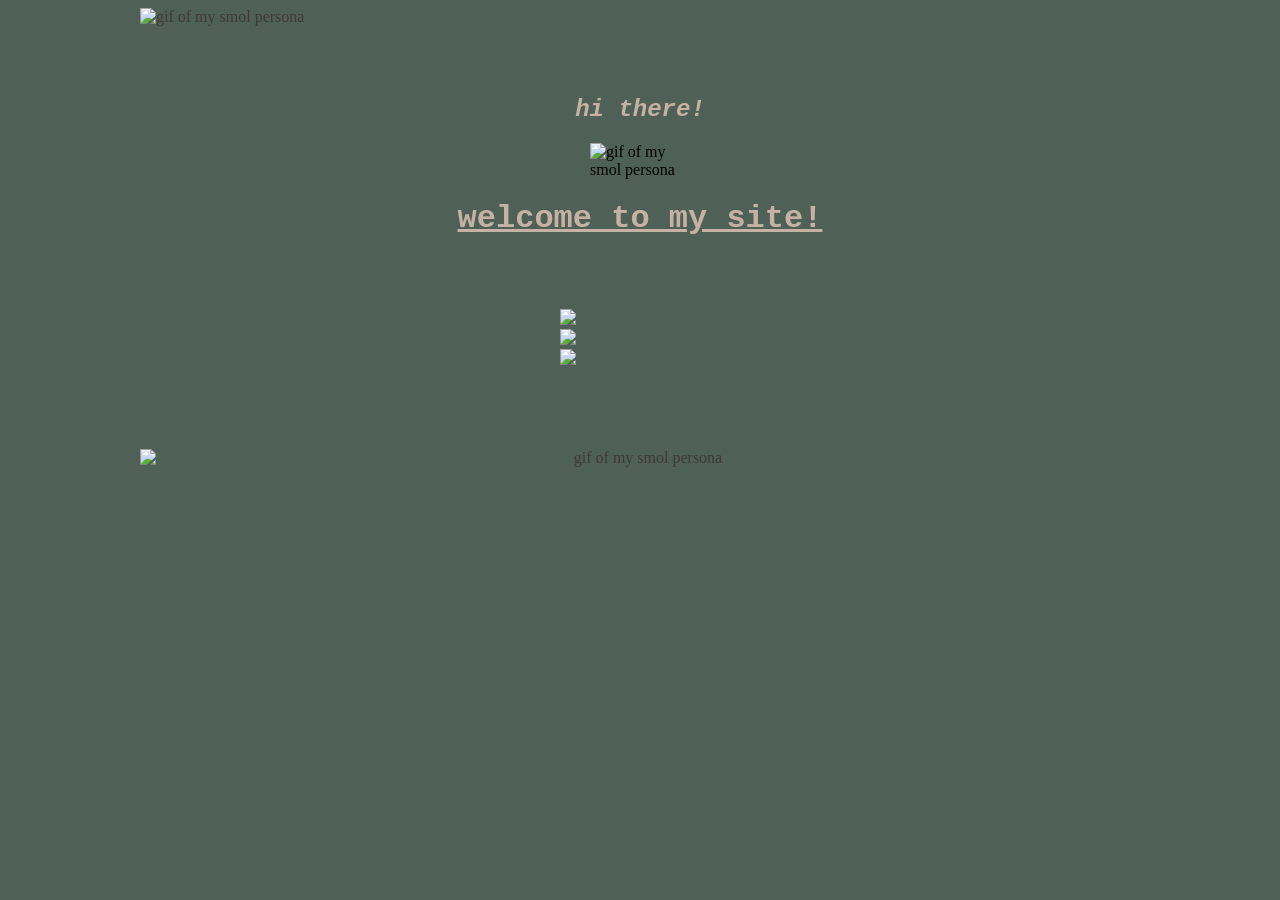
==== index.html @ 3028edfb "Rename home page.html to index.html just to make it work as my default page" ====
<!DOCTYPE HTML>

<!--HOME PAGE/MAIN-->
<html>

    <head>
        <title>maye was not here</title>
        <link rel="stylesheet" href="home page.css">
    </head>

    <body>
        <header>
            <img id="decor1", src="head decor.png" alt="gif of my smol persona">    
        </header>

        <h2 id="title_s"><i>hi there!</i></h2>

        <img id="smol", src="smol.gif" alt="gif of my smol persona">

        <h1 id="title_b">
            <u>welcome to my site!</u>
        </h1>

        <!--home page buttons-->


            <div id="abt_cont">       <!--containers to prevent links being clickable outside the buttons-->
            <a href="about page.html">       <!--anchoring links to the buttons-->
                <!--js program to change the button design when the cursor is over it (below)-->
                <img id="abt_button"
                src="buttons/about.png" 
                onmouseover="this.src='buttons/animated buttons/about.gif'" 
                onmouseout="this.src='buttons/about.png'">
            </a>                                                        <!--repeat for all buttons!-->
            </div>

            <div id="port_cont">
            <a href="portfolio page.html">
                <img id="port_button",
                src="buttons/portfolio.png"
                onmouseover="this.src='buttons/animated buttons/portfolio.gif'"
                onmouseout="this.src='buttons/portfolio.png'">
            <div>
            </a>

            <div id="proj_cont">
            <a href="https://www.wikipedia.com">
                <img id="proj_button",
                src="buttons/projects.png"
                onmouseover="this.src='buttons/animated buttons/projects.gif'"
                onmouseout="this.src='buttons/projects.png'">
            </a>
            </div>
                
        
        <footer>
           <img id="decor2", src="head decor.png" alt="gif of my smol persona">   
        </footer>








<!-- javascript yuh -->







</script>
</body> 
</html>
---- home page.css ----
/*nyehe*/

body {
  background-color: #4f6056;
}

/*default text initialization*/

p {
    font-family: 'Courier New', Courier, monospace;
}
h1 {
    font-family: 'Courier New', Courier, monospace;
}
h2{
    font-family: 'Courier New', Courier, monospace;
}

/*beninging*/

#decor1 {
    display: block;
    margin: auto;
    color: #3f3a37;
    width: 1000px;
    padding-bottom: 50px;
}
#title_s {
    text-align: center;
    color: #c5b2a4;
}
#title_b {
    text-align: center;
    color: #c5b2a4;
}

#smol {
    display: block;
    margin: auto;
    width: 100px;
}
#decor2 {
    display: block;
    margin: auto;
    color: #3f3a37;
    width: 1000px;
    padding-top: 80px;
}

/* homepage navigation */

#home_buttons {
    display: inline-block;
}

#abt_cont{
    text-align: center;
}
#abt_button{
    margin-top: 50px;
    display: inline-block;
    width: 160px;
}

#port_cont{
    text-align: center;
}
#port_button{
    display: inline-block;
    width: 160px;
}

#proj_cont{
    text-align: center;
}
#proj_button{
    display: inline-block;
    width: 160px;
}
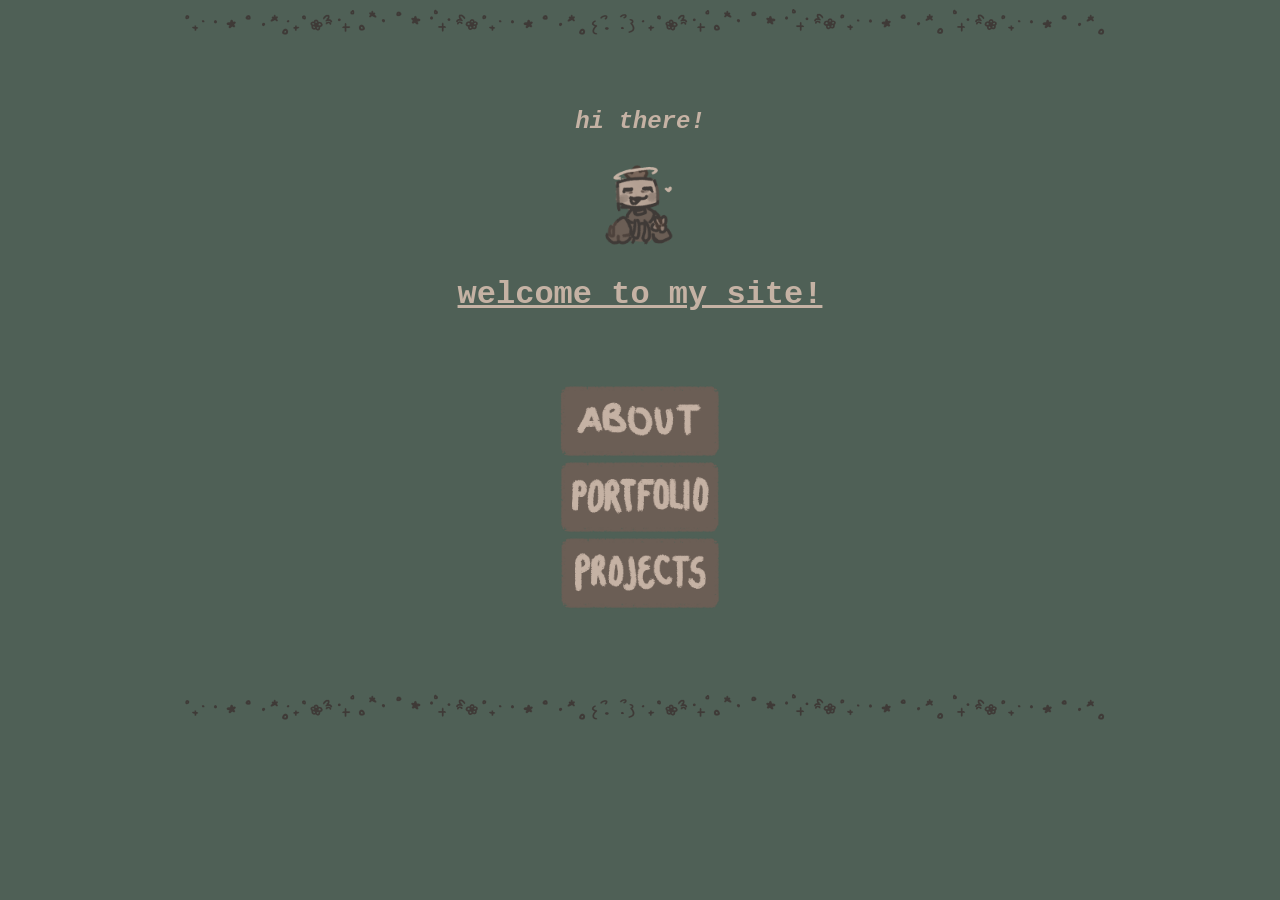
==== commit e0d50231: "Update index.html anchoring wip page link to all navigation buttons" ====
--- a/index.html
+++ b/index.html
@@ -5,7 +5,7 @@
 
     <head>
         <title>maye was not here</title>
-        <link rel="stylesheet" href="home page.css">
+        <link rel="stylesheet" href="index.css">
     </head>
 
     <body>
@@ -25,7 +25,7 @@
 
 
             <div id="abt_cont">       <!--containers to prevent links being clickable outside the buttons-->
-            <a href="about page.html">       <!--anchoring links to the buttons-->
+            <a href="brat_wip.html">       <!--anchoring links to the buttons-->
                 <!--js program to change the button design when the cursor is over it (below)-->
                 <img id="abt_button"
                 src="buttons/about.png" 
@@ -35,7 +35,7 @@
             </div>
 
             <div id="port_cont">
-            <a href="portfolio page.html">
+            <a href="brat_wip.html">
                 <img id="port_button",
                 src="buttons/portfolio.png"
                 onmouseover="this.src='buttons/animated buttons/portfolio.gif'"
@@ -44,7 +44,7 @@
             </a>
 
             <div id="proj_cont">
-            <a href="https://www.wikipedia.com">
+            <a href="brat_wip.html">
                 <img id="proj_button",
                 src="buttons/projects.png"
                 onmouseover="this.src='buttons/animated buttons/projects.gif'"
--- a/index.css
+++ b/index.css
@@ -0,0 +1,79 @@
+/*nyehe*/
+
+body {
+  background-color: #4f6056;
+}
+
+/*default text initialization*/
+
+p {
+    font-family: 'Courier New', Courier, monospace;
+}
+h1 {
+    font-family: 'Courier New', Courier, monospace;
+}
+h2{
+    font-family: 'Courier New', Courier, monospace;
+}
+
+/*beninging*/
+
+#decor1 {
+    display: block;
+    margin: auto;
+    color: #3f3a37;
+    width: 1000px;
+    padding-bottom: 50px;
+}
+#title_s {
+    text-align: center;
+    color: #c5b2a4;
+}
+#title_b {
+    text-align: center;
+    color: #c5b2a4;
+}
+
+#smol {
+    display: block;
+    margin: auto;
+    width: 100px;
+}
+#decor2 {
+    display: block;
+    margin: auto;
+    color: #3f3a37;
+    width: 1000px;
+    padding-top: 80px;
+}
+
+/* homepage navigation */
+
+#home_buttons {
+    display: inline-block;
+}
+
+#abt_cont{
+    text-align: center;
+}
+#abt_button{
+    margin-top: 50px;
+    display: inline-block;
+    width: 160px;
+}
+
+#port_cont{
+    text-align: center;
+}
+#port_button{
+    display: inline-block;
+    width: 160px;
+}
+
+#proj_cont{
+    text-align: center;
+}
+#proj_button{
+    display: inline-block;
+    width: 160px;
+}
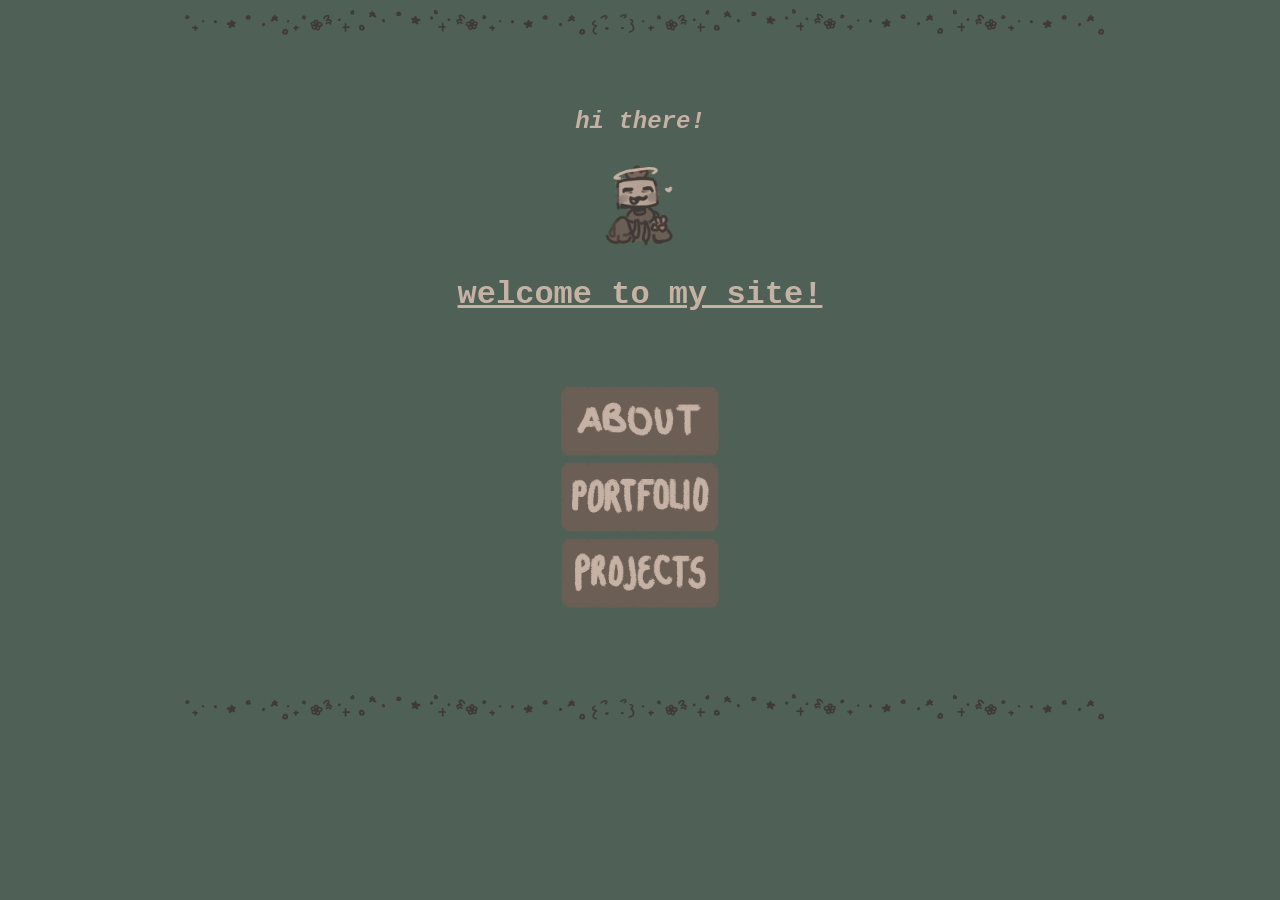
==== commit 217b5b10: "Update index.html" ====
--- a/index.html
+++ b/index.html
@@ -25,7 +25,7 @@
 
 
             <div id="abt_cont">       <!--containers to prevent links being clickable outside the buttons-->
-            <a href="brat_wip.html">       <!--anchoring links to the buttons-->
+            <a href="about page.html">       <!--anchoring links to the buttons-->
                 <!--js program to change the button design when the cursor is over it (below)-->
                 <img id="abt_button"
                 src="buttons/about.png" 
@@ -35,7 +35,7 @@
             </div>
 
             <div id="port_cont">
-            <a href="brat_wip.html">
+            <a href="https://mxyeportfolio.carrd.co/">
                 <img id="port_button",
                 src="buttons/portfolio.png"
                 onmouseover="this.src='buttons/animated buttons/portfolio.gif'"
